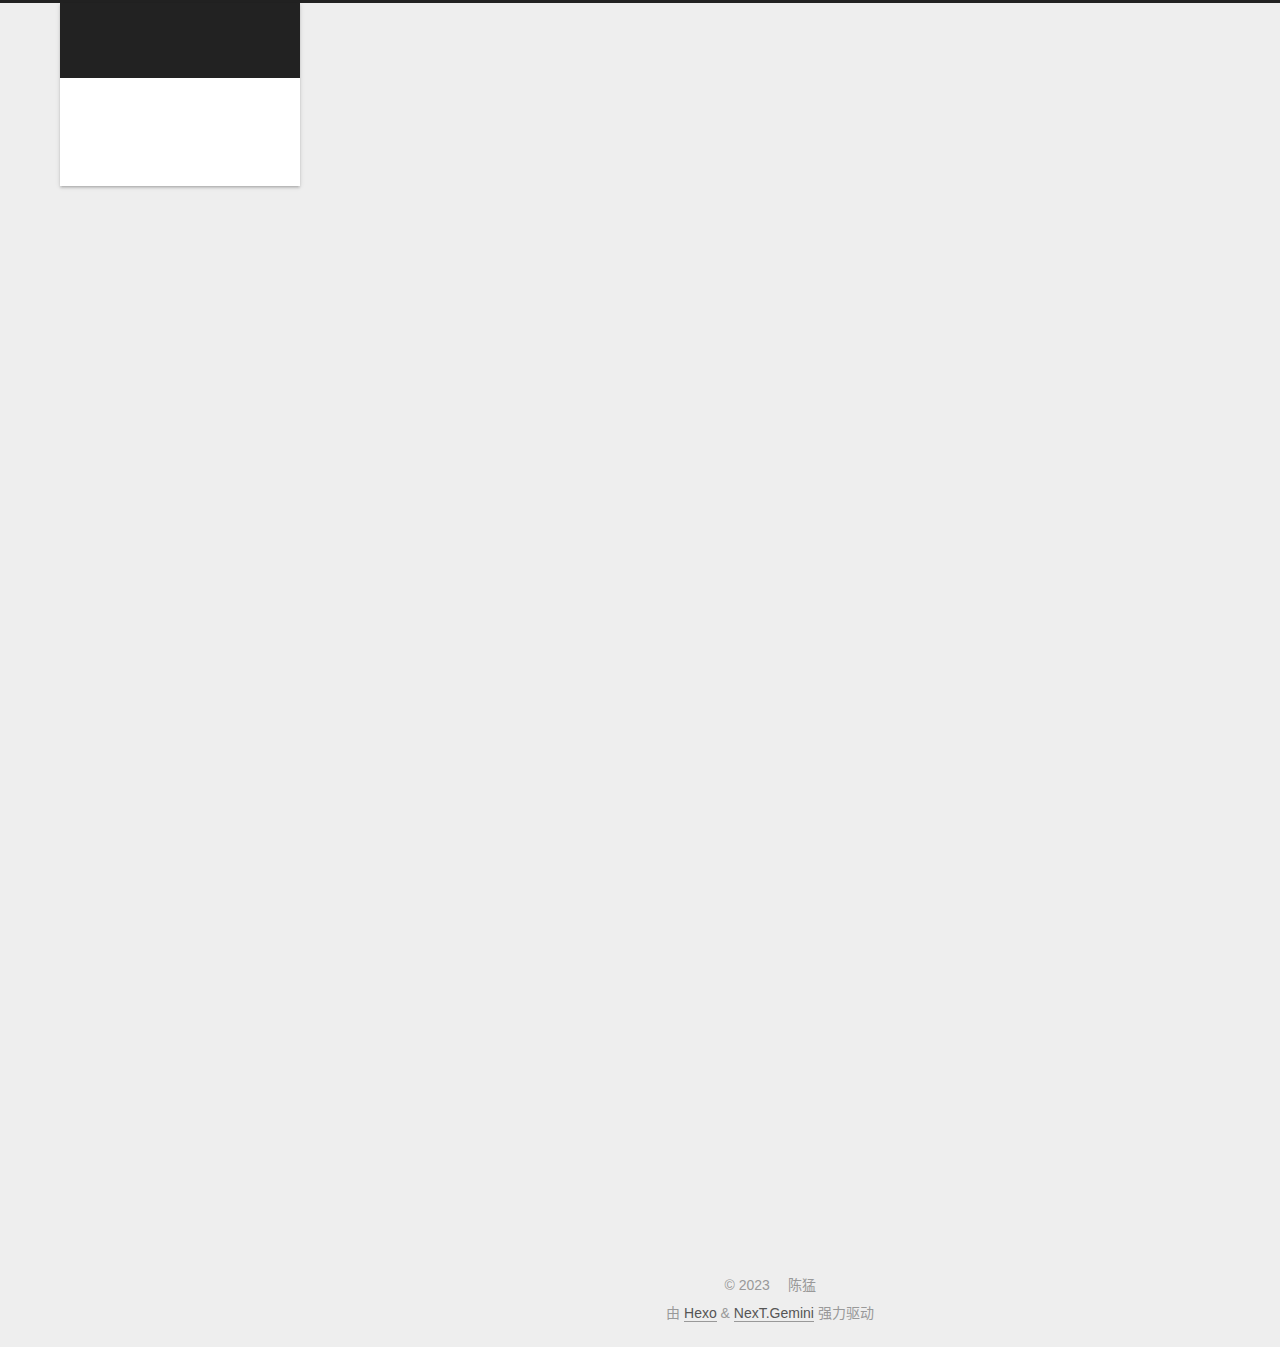
==== index.html @ 2215adc0 "Site updated: 2023-03-07 13:51:41" ====
<!DOCTYPE html>
<html lang="zh-CN">
<head>
  <meta charset="UTF-8">
<meta name="viewport" content="width=device-width, initial-scale=1, maximum-scale=2">
<meta name="theme-color" content="#222">
<meta name="generator" content="Hexo 6.3.0">
  <link rel="apple-touch-icon" sizes="180x180" href="/images/apple-touch-icon-next.png">
  <link rel="icon" type="image/png" sizes="32x32" href="/images/favicon-32x32-next.png">
  <link rel="icon" type="image/png" sizes="16x16" href="/images/favicon-16x16-next.png">
  <link rel="mask-icon" href="/images/logo.svg" color="#222">

<link rel="stylesheet" href="/css/main.css">


<link rel="stylesheet" href="/lib/font-awesome/css/all.min.css">

<script id="hexo-configurations">
    var NexT = window.NexT || {};
    var CONFIG = {"hostname":"example.com","root":"/","scheme":"Gemini","version":"7.8.0","exturl":false,"sidebar":{"position":"left","display":"post","padding":18,"offset":12,"onmobile":false},"copycode":{"enable":false,"show_result":false,"style":null},"back2top":{"enable":true,"sidebar":false,"scrollpercent":false},"bookmark":{"enable":false,"color":"#222","save":"auto"},"fancybox":false,"mediumzoom":false,"lazyload":false,"pangu":false,"comments":{"style":"tabs","active":null,"storage":true,"lazyload":false,"nav":null},"algolia":{"hits":{"per_page":10},"labels":{"input_placeholder":"Search for Posts","hits_empty":"We didn't find any results for the search: ${query}","hits_stats":"${hits} results found in ${time} ms"}},"localsearch":{"enable":false,"trigger":"auto","top_n_per_article":1,"unescape":false,"preload":false},"motion":{"enable":true,"async":false,"transition":{"post_block":"fadeIn","post_header":"slideDownIn","post_body":"slideDownIn","coll_header":"slideLeftIn","sidebar":"slideUpIn"}}};
  </script>

  <meta name="description" content="选择有时候比努力更重要">
<meta property="og:type" content="website">
<meta property="og:title" content="个人小屋">
<meta property="og:url" content="http://example.com/index.html">
<meta property="og:site_name" content="个人小屋">
<meta property="og:description" content="选择有时候比努力更重要">
<meta property="og:locale" content="zh_CN">
<meta property="article:author" content="陈猛">
<meta name="twitter:card" content="summary">

<link rel="canonical" href="http://example.com/">


<script id="page-configurations">
  // https://hexo.io/docs/variables.html
  CONFIG.page = {
    sidebar: "",
    isHome : true,
    isPost : false,
    lang   : 'zh-CN'
  };
</script>

  <title>个人小屋</title>
  






  <noscript>
  <style>
  .use-motion .brand,
  .use-motion .menu-item,
  .sidebar-inner,
  .use-motion .post-block,
  .use-motion .pagination,
  .use-motion .comments,
  .use-motion .post-header,
  .use-motion .post-body,
  .use-motion .collection-header { opacity: initial; }

  .use-motion .site-title,
  .use-motion .site-subtitle {
    opacity: initial;
    top: initial;
  }

  .use-motion .logo-line-before i { left: initial; }
  .use-motion .logo-line-after i { right: initial; }
  </style>
</noscript>

</head>

<body itemscope itemtype="http://schema.org/WebPage">
  <div class="container use-motion">
    <div class="headband"></div>

    <header class="header" itemscope itemtype="http://schema.org/WPHeader">
      <div class="header-inner"><div class="site-brand-container">
  <div class="site-nav-toggle">
    <div class="toggle" aria-label="切换导航栏">
      <span class="toggle-line toggle-line-first"></span>
      <span class="toggle-line toggle-line-middle"></span>
      <span class="toggle-line toggle-line-last"></span>
    </div>
  </div>

  <div class="site-meta">

    <a href="/" class="brand" rel="start">
      <span class="logo-line-before"><i></i></span>
      <h1 class="site-title">个人小屋</h1>
      <span class="logo-line-after"><i></i></span>
    </a>
  </div>

  <div class="site-nav-right">
    <div class="toggle popup-trigger">
    </div>
  </div>
</div>




<nav class="site-nav">
  <ul id="menu" class="main-menu menu">
        <li class="menu-item menu-item-home">

    <a href="/" rel="section"><i class="fa fa-home fa-fw"></i>首页</a>

  </li>
        <li class="menu-item menu-item-archives">

    <a href="/archives/" rel="section"><i class="fa fa-archive fa-fw"></i>归档</a>

  </li>
  </ul>
</nav>




</div>
    </header>

    
  <div class="back-to-top">
    <i class="fa fa-arrow-up"></i>
    <span>0%</span>
  </div>


    <main class="main">
      <div class="main-inner">
        <div class="content-wrap">
          

          <div class="content index posts-expand">
            
      
  
  
  <article itemscope itemtype="http://schema.org/Article" class="post-block" lang="zh-CN">
    <link itemprop="mainEntityOfPage" href="http://example.com/2023/03/07/hello-world/">

    <span hidden itemprop="author" itemscope itemtype="http://schema.org/Person">
      <meta itemprop="image" content="/images/avatar.gif">
      <meta itemprop="name" content="陈猛">
      <meta itemprop="description" content="选择有时候比努力更重要">
    </span>

    <span hidden itemprop="publisher" itemscope itemtype="http://schema.org/Organization">
      <meta itemprop="name" content="个人小屋">
    </span>
      <header class="post-header">
        <h2 class="post-title" itemprop="name headline">
          
            <a href="/2023/03/07/hello-world/" class="post-title-link" itemprop="url">Hello World</a>
        </h2>

        <div class="post-meta">
            <span class="post-meta-item">
              <span class="post-meta-item-icon">
                <i class="far fa-calendar"></i>
              </span>
              <span class="post-meta-item-text">发表于</span>

              <time title="创建时间：2023-03-07 13:36:35" itemprop="dateCreated datePublished" datetime="2023-03-07T13:36:35+08:00">2023-03-07</time>
            </span>
              <span class="post-meta-item">
                <span class="post-meta-item-icon">
                  <i class="far fa-calendar-check"></i>
                </span>
                <span class="post-meta-item-text">更新于</span>
                <time title="修改时间：2023-03-06 12:30:38" itemprop="dateModified" datetime="2023-03-06T12:30:38+08:00">2023-03-06</time>
              </span>

          

        </div>
      </header>

    
    
    
    <div class="post-body" itemprop="articleBody">

      
          <p>Welcome to <a target="_blank" rel="noopener" href="https://hexo.io/">Hexo</a>! This is your very first post. Check <a target="_blank" rel="noopener" href="https://hexo.io/docs/">documentation</a> for more info. If you get any problems when using Hexo, you can find the answer in <a target="_blank" rel="noopener" href="https://hexo.io/docs/troubleshooting.html">troubleshooting</a> or you can ask me on <a target="_blank" rel="noopener" href="https://github.com/hexojs/hexo/issues">GitHub</a>.</p>
<h2 id="Quick-Start"><a href="#Quick-Start" class="headerlink" title="Quick Start"></a>Quick Start</h2><h3 id="Create-a-new-post"><a href="#Create-a-new-post" class="headerlink" title="Create a new post"></a>Create a new post</h3><figure class="highlight bash"><table><tr><td class="gutter"><pre><span class="line">1</span><br></pre></td><td class="code"><pre><span class="line">$ hexo new <span class="string">&quot;My New Post&quot;</span></span><br></pre></td></tr></table></figure>

<p>More info: <a target="_blank" rel="noopener" href="https://hexo.io/docs/writing.html">Writing</a></p>
<h3 id="Run-server"><a href="#Run-server" class="headerlink" title="Run server"></a>Run server</h3><figure class="highlight bash"><table><tr><td class="gutter"><pre><span class="line">1</span><br></pre></td><td class="code"><pre><span class="line">$ hexo server</span><br></pre></td></tr></table></figure>

<p>More info: <a target="_blank" rel="noopener" href="https://hexo.io/docs/server.html">Server</a></p>
<h3 id="Generate-static-files"><a href="#Generate-static-files" class="headerlink" title="Generate static files"></a>Generate static files</h3><figure class="highlight bash"><table><tr><td class="gutter"><pre><span class="line">1</span><br></pre></td><td class="code"><pre><span class="line">$ hexo generate</span><br></pre></td></tr></table></figure>

<p>More info: <a target="_blank" rel="noopener" href="https://hexo.io/docs/generating.html">Generating</a></p>
<h3 id="Deploy-to-remote-sites"><a href="#Deploy-to-remote-sites" class="headerlink" title="Deploy to remote sites"></a>Deploy to remote sites</h3><figure class="highlight bash"><table><tr><td class="gutter"><pre><span class="line">1</span><br></pre></td><td class="code"><pre><span class="line">$ hexo deploy</span><br></pre></td></tr></table></figure>

<p>More info: <a target="_blank" rel="noopener" href="https://hexo.io/docs/one-command-deployment.html">Deployment</a></p>

      
    </div>

    
    
    
      <footer class="post-footer">
        <div class="post-eof"></div>
      </footer>
  </article>
  
  
  


  



          </div>
          

<script>
  window.addEventListener('tabs:register', () => {
    let { activeClass } = CONFIG.comments;
    if (CONFIG.comments.storage) {
      activeClass = localStorage.getItem('comments_active') || activeClass;
    }
    if (activeClass) {
      let activeTab = document.querySelector(`a[href="#comment-${activeClass}"]`);
      if (activeTab) {
        activeTab.click();
      }
    }
  });
  if (CONFIG.comments.storage) {
    window.addEventListener('tabs:click', event => {
      if (!event.target.matches('.tabs-comment .tab-content .tab-pane')) return;
      let commentClass = event.target.classList[1];
      localStorage.setItem('comments_active', commentClass);
    });
  }
</script>

        </div>
          
  
  <div class="toggle sidebar-toggle">
    <span class="toggle-line toggle-line-first"></span>
    <span class="toggle-line toggle-line-middle"></span>
    <span class="toggle-line toggle-line-last"></span>
  </div>

  <aside class="sidebar">
    <div class="sidebar-inner">

      <ul class="sidebar-nav motion-element">
        <li class="sidebar-nav-toc">
          文章目录
        </li>
        <li class="sidebar-nav-overview">
          站点概览
        </li>
      </ul>

      <!--noindex-->
      <div class="post-toc-wrap sidebar-panel">
      </div>
      <!--/noindex-->

      <div class="site-overview-wrap sidebar-panel">
        <div class="site-author motion-element" itemprop="author" itemscope itemtype="http://schema.org/Person">
  <p class="site-author-name" itemprop="name">陈猛</p>
  <div class="site-description" itemprop="description">选择有时候比努力更重要</div>
</div>
<div class="site-state-wrap motion-element">
  <nav class="site-state">
      <div class="site-state-item site-state-posts">
          <a href="/archives/">
        
          <span class="site-state-item-count">1</span>
          <span class="site-state-item-name">日志</span>
        </a>
      </div>
  </nav>
</div>



      </div>

    </div>
  </aside>
  <div id="sidebar-dimmer"></div>


      </div>
    </main>

    <footer class="footer">
      <div class="footer-inner">
        

        

<div class="copyright">
  
  &copy; 
  <span itemprop="copyrightYear">2023</span>
  <span class="with-love">
    <i class="fa fa-heart"></i>
  </span>
  <span class="author" itemprop="copyrightHolder">陈猛</span>
</div>
  <div class="powered-by">由 <a href="https://hexo.io/" class="theme-link" rel="noopener" target="_blank">Hexo</a> & <a href="https://theme-next.org/" class="theme-link" rel="noopener" target="_blank">NexT.Gemini</a> 强力驱动
  </div>

        








      </div>
    </footer>
  </div>

  
  <script src="/lib/anime.min.js"></script>
  <script src="/lib/velocity/velocity.min.js"></script>
  <script src="/lib/velocity/velocity.ui.min.js"></script>

<script src="/js/utils.js"></script>

<script src="/js/motion.js"></script>


<script src="/js/schemes/pisces.js"></script>


<script src="/js/next-boot.js"></script>




  















  

  

</body>
</html>
---- css/main.css ----
:root {
  --body-bg-color: #eee;
  --content-bg-color: #fff;
  --card-bg-color: #f5f5f5;
  --text-color: #555;
  --blockquote-color: #666;
  --link-color: #555;
  --link-hover-color: #222;
  --brand-color: #fff;
  --brand-hover-color: #fff;
  --table-row-odd-bg-color: #f9f9f9;
  --table-row-hover-bg-color: #f5f5f5;
  --menu-item-bg-color: #f5f5f5;
  --btn-default-bg: #fff;
  --btn-default-color: #555;
  --btn-default-border-color: #555;
  --btn-default-hover-bg: #222;
  --btn-default-hover-color: #fff;
  --btn-default-hover-border-color: #222;
}
html {
  line-height: 1.15; /* 1 */
  -webkit-text-size-adjust: 100%; /* 2 */
}
body {
  margin: 0;
}
main {
  display: block;
}
h1 {
  font-size: 2em;
  margin: 0.67em 0;
}
hr {
  box-sizing: content-box; /* 1 */
  height: 0; /* 1 */
  overflow: visible; /* 2 */
}
pre {
  font-family: monospace, monospace; /* 1 */
  font-size: 1em; /* 2 */
}
a {
  background: transparent;
}
abbr[title] {
  border-bottom: none; /* 1 */
  text-decoration: underline; /* 2 */
  text-decoration: underline dotted; /* 2 */
}
b,
strong {
  font-weight: bolder;
}
code,
kbd,
samp {
  font-family: monospace, monospace; /* 1 */
  font-size: 1em; /* 2 */
}
small {
  font-size: 80%;
}
sub,
sup {
  font-size: 75%;
  line-height: 0;
  position: relative;
  vertical-align: baseline;
}
sub {
  bottom: -0.25em;
}
sup {
  top: -0.5em;
}
img {
  border-style: none;
}
button,
input,
optgroup,
select,
textarea {
  font-family: inherit; /* 1 */
  font-size: 100%; /* 1 */
  line-height: 1.15; /* 1 */
  margin: 0; /* 2 */
}
button,
input {
/* 1 */
  overflow: visible;
}
button,
select {
/* 1 */
  text-transform: none;
}
button,
[type='button'],
[type='reset'],
[type='submit'] {
  -webkit-appearance: button;
}
button::-moz-focus-inner,
[type='button']::-moz-focus-inner,
[type='reset']::-moz-focus-inner,
[type='submit']::-moz-focus-inner {
  border-style: none;
  padding: 0;
}
button:-moz-focusring,
[type='button']:-moz-focusring,
[type='reset']:-moz-focusring,
[type='submit']:-moz-focusring {
  outline: 1px dotted ButtonText;
}
fieldset {
  padding: 0.35em 0.75em 0.625em;
}
legend {
  box-sizing: border-box; /* 1 */
  color: inherit; /* 2 */
  display: table; /* 1 */
  max-width: 100%; /* 1 */
  padding: 0; /* 3 */
  white-space: normal; /* 1 */
}
progress {
  vertical-align: baseline;
}
textarea {
  overflow: auto;
}
[type='checkbox'],
[type='radio'] {
  box-sizing: border-box; /* 1 */
  padding: 0; /* 2 */
}
[type='number']::-webkit-inner-spin-button,
[type='number']::-webkit-outer-spin-button {
  height: auto;
}
[type='search'] {
  outline-offset: -2px; /* 2 */
  -webkit-appearance: textfield; /* 1 */
}
[type='search']::-webkit-search-decoration {
  -webkit-appearance: none;
}
::-webkit-file-upload-button {
  font: inherit; /* 2 */
  -webkit-appearance: button; /* 1 */
}
details {
  display: block;
}
summary {
  display: list-item;
}
template {
  display: none;
}
[hidden] {
  display: none;
}
::selection {
  background: #262a30;
  color: #eee;
}
html,
body {
  height: 100%;
}
body {
  background: var(--body-bg-color);
  color: var(--text-color);
  font-family: 'Lato', "PingFang SC", "Microsoft YaHei", sans-serif;
  font-size: 1em;
  line-height: 2;
}
@media (max-width: 991px) {
  body {
    padding-left: 0 !important;
    padding-right: 0 !important;
  }
}
h1,
h2,
h3,
h4,
h5,
h6 {
  font-family: 'Lato', "PingFang SC", "Microsoft YaHei", sans-serif;
  font-weight: bold;
  line-height: 1.5;
  margin: 20px 0 15px;
}
h1 {
  font-size: 1.5em;
}
h2 {
  font-size: 1.375em;
}
h3 {
  font-size: 1.25em;
}
h4 {
  font-size: 1.125em;
}
h5 {
  font-size: 1em;
}
h6 {
  font-size: 0.875em;
}
p {
  margin: 0 0 20px 0;
}
a,
span.exturl {
  border-bottom: 1px solid #999;
  color: var(--link-color);
  outline: 0;
  text-decoration: none;
  overflow-wrap: break-word;
  word-wrap: break-word;
  cursor: pointer;
}
a:hover,
span.exturl:hover {
  border-bottom-color: var(--link-hover-color);
  color: var(--link-hover-color);
}
iframe,
img,
video {
  display: block;
  margin-left: auto;
  margin-right: auto;
  max-width: 100%;
}
hr {
  background-image: repeating-linear-gradient(-45deg, #ddd, #ddd 4px, transparent 4px, transparent 8px);
  border: 0;
  height: 3px;
  margin: 40px 0;
}
blockquote {
  border-left: 4px solid #ddd;
  color: var(--blockquote-color);
  margin: 0;
  padding: 0 15px;
}
blockquote cite::before {
  content: '-';
  padding: 0 5px;
}
dt {
  font-weight: bold;
}
dd {
  margin: 0;
  padding: 0;
}
kbd {
  background-color: #f5f5f5;
  background-image: linear-gradient(#eee, #fff, #eee);
  border: 1px solid #ccc;
  border-radius: 0.2em;
  box-shadow: 0.1em 0.1em 0.2em rgba(0,0,0,0.1);
  color: #555;
  font-family: inherit;
  padding: 0.1em 0.3em;
  white-space: nowrap;
}
.table-container {
  overflow: auto;
}
table {
  border-collapse: collapse;
  border-spacing: 0;
  font-size: 0.875em;
  margin: 0 0 20px 0;
  width: 100%;
}
tbody tr:nth-of-type(odd) {
  background: var(--table-row-odd-bg-color);
}
tbody tr:hover {
  background: var(--table-row-hover-bg-color);
}
caption,
th,
td {
  font-weight: normal;
  padding: 8px;
  vertical-align: middle;
}
th,
td {
  border: 1px solid #ddd;
  border-bottom: 3px solid #ddd;
}
th {
  font-weight: 700;
  padding-bottom: 10px;
}
td {
  border-bottom-width: 1px;
}
.btn {
  background: var(--btn-default-bg);
  border: 2px solid var(--btn-default-border-color);
  border-radius: 2px;
  color: var(--btn-default-color);
  display: inline-block;
  font-size: 0.875em;
  line-height: 2;
  padding: 0 20px;
  text-decoration: none;
  transition-property: background-color;
  transition-delay: 0s;
  transition-duration: 0.2s;
  transition-timing-function: ease-in-out;
}
.btn:hover {
  background: var(--btn-default-hover-bg);
  border-color: var(--btn-default-hover-border-color);
  color: var(--btn-default-hover-color);
}
.btn + .btn {
  margin: 0 0 8px 8px;
}
.btn .fa-fw {
  text-align: left;
  width: 1.285714285714286em;
}
.toggle {
  line-height: 0;
}
.toggle .toggle-line {
  background: #fff;
  display: inline-block;
  height: 2px;
  left: 0;
  position: relative;
  top: 0;
  transition: all 0.4s;
  vertical-align: top;
  width: 100%;
}
.toggle .toggle-line:not(:first-child) {
  margin-top: 3px;
}
.toggle.toggle-arrow .toggle-line-first {
  left: 50%;
  top: 2px;
  transform: rotate(45deg);
  width: 50%;
}
.toggle.toggle-arrow .toggle-line-middle {
  left: 2px;
  width: 90%;
}
.toggle.toggle-arrow .toggle-line-last {
  left: 50%;
  top: -2px;
  transform: rotate(-45deg);
  width: 50%;
}
.toggle.toggle-close .toggle-line-first {
  transform: rotate(-45deg);
  top: 5px;
}
.toggle.toggle-close .toggle-line-middle {
  opacity: 0;
}
.toggle.toggle-close .toggle-line-last {
  transform: rotate(45deg);
  top: -5px;
}
.highlight,
pre {
  background: #f7f7f7;
  color: #4d4d4c;
  line-height: 1.6;
  margin: 0 auto 20px;
}
pre,
code {
  font-family: consolas, Menlo, monospace, "PingFang SC", "Microsoft YaHei";
}
code {
  background: #eee;
  border-radius: 3px;
  color: #555;
  padding: 2px 4px;
  overflow-wrap: break-word;
  word-wrap: break-word;
}
.highlight *::selection {
  background: #d6d6d6;
}
.highlight pre {
  border: 0;
  margin: 0;
  padding: 10px 0;
}
.highlight table {
  border: 0;
  margin: 0;
  width: auto;
}
.highlight td {
  border: 0;
  padding: 0;
}
.highlight figcaption {
  background: #eff2f3;
  color: #4d4d4c;
  display: flex;
  font-size: 0.875em;
  justify-content: space-between;
  line-height: 1.2;
  padding: 0.5em;
}
.highlight figcaption a {
  color: #4d4d4c;
}
.highlight figcaption a:hover {
  border-bottom-color: #4d4d4c;
}
.highlight .gutter {
  -moz-user-select: none;
  -ms-user-select: none;
  -webkit-user-select: none;
  user-select: none;
}
.highlight .gutter pre {
  background: #eff2f3;
  color: #869194;
  padding-left: 10px;
  padding-right: 10px;
  text-align: right;
}
.highlight .code pre {
  background: #f7f7f7;
  padding-left: 10px;
  width: 100%;
}
.gist table {
  width: auto;
}
.gist table td {
  border: 0;
}
pre {
  overflow: auto;
  padding: 10px;
}
pre code {
  background: none;
  color: #4d4d4c;
  font-size: 0.875em;
  padding: 0;
  text-shadow: none;
}
pre .deletion {
  background: #fdd;
}
pre .addition {
  background: #dfd;
}
pre .meta {
  color: #eab700;
  -moz-user-select: none;
  -ms-user-select: none;
  -webkit-user-select: none;
  user-select: none;
}
pre .comment {
  color: #8e908c;
}
pre .variable,
pre .attribute,
pre .tag,
pre .name,
pre .regexp,
pre .ruby .constant,
pre .xml .tag .title,
pre .xml .pi,
pre .xml .doctype,
pre .html .doctype,
pre .css .id,
pre .css .class,
pre .css .pseudo {
  color: #c82829;
}
pre .number,
pre .preprocessor,
pre .built_in,
pre .builtin-name,
pre .literal,
pre .params,
pre .constant,
pre .command {
  color: #f5871f;
}
pre .ruby .class .title,
pre .css .rules .attribute,
pre .string,
pre .symbol,
pre .value,
pre .inheritance,
pre .header,
pre .ruby .symbol,
pre .xml .cdata,
pre .special,
pre .formula {
  color: #718c00;
}
pre .title,
pre .css .hexcolor {
  color: #3e999f;
}
pre .function,
pre .python .decorator,
pre .python .title,
pre .ruby .function .title,
pre .ruby .title .keyword,
pre .perl .sub,
pre .javascript .title,
pre .coffeescript .title {
  color: #4271ae;
}
pre .keyword,
pre .javascript .function {
  color: #8959a8;
}
.blockquote-center {
  border-left: none;
  margin: 40px 0;
  padding: 0;
  position: relative;
  text-align: center;
}
.blockquote-center .fa {
  display: block;
  opacity: 0.6;
  position: absolute;
  width: 100%;
}
.blockquote-center .fa-quote-left {
  border-top: 1px solid #ccc;
  text-align: left;
  top: -20px;
}
.blockquote-center .fa-quote-right {
  border-bottom: 1px solid #ccc;
  text-align: right;
  bottom: -20px;
}
.blockquote-center p,
.blockquote-center div {
  text-align: center;
}
.post-body .group-picture img {
  margin: 0 auto;
  padding: 0 3px;
}
.group-picture-row {
  margin-bottom: 6px;
  overflow: hidden;
}
.group-picture-column {
  float: left;
  margin-bottom: 10px;
}
.post-body .label {
  color: #555;
  display: inline;
  padding: 0 2px;
}
.post-body .label.default {
  background: #f0f0f0;
}
.post-body .label.primary {
  background: #efe6f7;
}
.post-body .label.info {
  background: #e5f2f8;
}
.post-body .label.success {
  background: #e7f4e9;
}
.post-body .label.warning {
  background: #fcf6e1;
}
.post-body .label.danger {
  background: #fae8eb;
}
.post-body .tabs {
  margin-bottom: 20px;
}
.post-body .tabs,
.tabs-comment {
  display: block;
  padding-top: 10px;
  position: relative;
}
.post-body .tabs ul.nav-tabs,
.tabs-comment ul.nav-tabs {
  display: flex;
  flex-wrap: wrap;
  margin: 0;
  margin-bottom: -1px;
  padding: 0;
}
@media (max-width: 413px) {
  .post-body .tabs ul.nav-tabs,
  .tabs-comment ul.nav-tabs {
    display: block;
    margin-bottom: 5px;
  }
}
.post-body .tabs ul.nav-tabs li.tab,
.tabs-comment ul.nav-tabs li.tab {
  border-bottom: 1px solid #ddd;
  border-left: 1px solid transparent;
  border-right: 1px solid transparent;
  border-top: 3px solid transparent;
  flex-grow: 1;
  list-style-type: none;
  border-radius: 0 0 0 0;
}
@media (max-width: 413px) {
  .post-body .tabs ul.nav-tabs li.tab,
  .tabs-comment ul.nav-tabs li.tab {
    border-bottom: 1px solid transparent;
    border-left: 3px solid transparent;
    border-right: 1px solid transparent;
    border-top: 1px solid transparent;
  }
}
@media (max-width: 413px) {
  .post-body .tabs ul.nav-tabs li.tab,
  .tabs-comment ul.nav-tabs li.tab {
    border-radius: 0;
  }
}
.post-body .tabs ul.nav-tabs li.tab a,
.tabs-comment ul.nav-tabs li.tab a {
  border-bottom: initial;
  display: block;
  line-height: 1.8;
  outline: 0;
  padding: 0.25em 0.75em;
  text-align: center;
  transition-delay: 0s;
  transition-duration: 0.2s;
  transition-timing-function: ease-out;
}
.post-body .tabs ul.nav-tabs li.tab a i,
.tabs-comment ul.nav-tabs li.tab a i {
  width: 1.285714285714286em;
}
.post-body .tabs ul.nav-tabs li.tab.active,
.tabs-comment ul.nav-tabs li.tab.active {
  border-bottom: 1px solid transparent;
  border-left: 1px solid #ddd;
  border-right: 1px solid #ddd;
  border-top: 3px solid #fc6423;
}
@media (max-width: 413px) {
  .post-body .tabs ul.nav-tabs li.tab.active,
  .tabs-comment ul.nav-tabs li.tab.active {
    border-bottom: 1px solid #ddd;
    border-left: 3px solid #fc6423;
    border-right: 1px solid #ddd;
    border-top: 1px solid #ddd;
  }
}
.post-body .tabs ul.nav-tabs li.tab.active a,
.tabs-comment ul.nav-tabs li.tab.active a {
  color: var(--link-color);
  cursor: default;
}
.post-body .tabs .tab-content .tab-pane,
.tabs-comment .tab-content .tab-pane {
  border: 1px solid #ddd;
  border-top: 0;
  padding: 20px 20px 0 20px;
  border-radius: 0;
}
.post-body .tabs .tab-content .tab-pane:not(.active),
.tabs-comment .tab-content .tab-pane:not(.active) {
  display: none;
}
.post-body .tabs .tab-content .tab-pane.active,
.tabs-comment .tab-content .tab-pane.active {
  display: block;
}
.post-body .tabs .tab-content .tab-pane.active:nth-of-type(1),
.tabs-comment .tab-content .tab-pane.active:nth-of-type(1) {
  border-radius: 0 0 0 0;
}
@media (max-width: 413px) {
  .post-body .tabs .tab-content .tab-pane.active:nth-of-type(1),
  .tabs-comment .tab-content .tab-pane.active:nth-of-type(1) {
    border-radius: 0;
  }
}
.post-body .note {
  border-radius: 3px;
  margin-bottom: 20px;
  padding: 1em;
  position: relative;
  border: 1px solid #eee;
  border-left-width: 5px;
}
.post-body .note h2,
.post-body .note h3,
.post-body .note h4,
.post-body .note h5,
.post-body .note h6 {
  margin-top: 0;
  border-bottom: initial;
  margin-bottom: 0;
  padding-top: 0;
}
.post-body .note p:first-child,
.post-body .note ul:first-child,
.post-body .note ol:first-child,
.post-body .note table:first-child,
.post-body .note pre:first-child,
.post-body .note blockquote:first-child,
.post-body .note img:first-child {
  margin-top: 0;
}
.post-body .note p:last-child,
.post-body .note ul:last-child,
.post-body .note ol:last-child,
.post-body .note table:last-child,
.post-body .note pre:last-child,
.post-body .note blockquote:last-child,
.post-body .note img:last-child {
  margin-bottom: 0;
}
.post-body .note.default {
  border-left-color: #777;
}
.post-body .note.default h2,
.post-body .note.default h3,
.post-body .note.default h4,
.post-body .note.default h5,
.post-body .note.default h6 {
  color: #777;
}
.post-body .note.primary {
  border-left-color: #6f42c1;
}
.post-body .note.primary h2,
.post-body .note.primary h3,
.post-body .note.primary h4,
.post-body .note.primary h5,
.post-body .note.primary h6 {
  color: #6f42c1;
}
.post-body .note.info {
  border-left-color: #428bca;
}
.post-body .note.info h2,
.post-body .note.info h3,
.post-body .note.info h4,
.post-body .note.info h5,
.post-body .note.info h6 {
  color: #428bca;
}
.post-body .note.success {
  border-left-color: #5cb85c;
}
.post-body .note.success h2,
.post-body .note.success h3,
.post-body .note.success h4,
.post-body .note.success h5,
.post-body .note.success h6 {
  color: #5cb85c;
}
.post-body .note.warning {
  border-left-color: #f0ad4e;
}
.post-body .note.warning h2,
.post-body .note.warning h3,
.post-body .note.warning h4,
.post-body .note.warning h5,
.post-body .note.warning h6 {
  color: #f0ad4e;
}
.post-body .note.danger {
  border-left-color: #d9534f;
}
.post-body .note.danger h2,
.post-body .note.danger h3,
.post-body .note.danger h4,
.post-body .note.danger h5,
.post-body .note.danger h6 {
  color: #d9534f;
}
.pagination .prev,
.pagination .next,
.pagination .page-number,
.pagination .space {
  display: inline-block;
  margin: 0 10px;
  padding: 0 11px;
  position: relative;
  top: -1px;
}
@media (max-width: 767px) {
  .pagination .prev,
  .pagination .next,
  .pagination .page-number,
  .pagination .space {
    margin: 0 5px;
  }
}
.pagination {
  border-top: 1px solid #eee;
  margin: 120px 0 0;
  text-align: center;
}
.pagination .prev,
.pagination .next,
.pagination .page-number {
  border-bottom: 0;
  border-top: 1px solid #eee;
  transition-property: border-color;
  transition-delay: 0s;
  transition-duration: 0.2s;
  transition-timing-function: ease-in-out;
}
.pagination .prev:hover,
.pagination .next:hover,
.pagination .page-number:hover {
  border-top-color: #222;
}
.pagination .space {
  margin: 0;
  padding: 0;
}
.pagination .prev {
  margin-left: 0;
}
.pagination .next {
  margin-right: 0;
}
.pagination .page-number.current {
  background: #ccc;
  border-top-color: #ccc;
  color: #fff;
}
@media (max-width: 767px) {
  .pagination {
    border-top: none;
  }
  .pagination .prev,
  .pagination .next,
  .pagination .page-number {
    border-bottom: 1px solid #eee;
    border-top: 0;
    margin-bottom: 10px;
    padding: 0 10px;
  }
  .pagination .prev:hover,
  .pagination .next:hover,
  .pagination .page-number:hover {
    border-bottom-color: #222;
  }
}
.comments {
  margin-top: 60px;
  overflow: hidden;
}
.comment-button-group {
  display: flex;
  flex-wrap: wrap-reverse;
  justify-content: center;
  margin: 1em 0;
}
.comment-button-group .comment-button {
  margin: 0.1em 0.2em;
}
.comment-button-group .comment-button.active {
  background: var(--btn-default-hover-bg);
  border-color: var(--btn-default-hover-border-color);
  color: var(--btn-default-hover-color);
}
.comment-position {
  display: none;
}
.comment-position.active {
  display: block;
}
.tabs-comment {
  background: var(--content-bg-color);
  margin-top: 4em;
  padding-top: 0;
}
.tabs-comment .comments {
  border: 0;
  box-shadow: none;
  margin-top: 0;
  padding-top: 0;
}
.container {
  min-height: 100%;
  position: relative;
}
.main-inner {
  margin: 0 auto;
  width: calc(100% - 20px);
}
@media (min-width: 1200px) {
  .main-inner {
    width: 1160px;
  }
}
@media (min-width: 1600px) {
  .main-inner {
    width: 73%;
  }
}
@media (max-width: 767px) {
  .content-wrap {
    padding: 0 20px;
  }
}
.header {
  background: transparent;
}
.header-inner {
  margin: 0 auto;
  width: calc(100% - 20px);
}
@media (min-width: 1200px) {
  .header-inner {
    width: 1160px;
  }
}
@media (min-width: 1600px) {
  .header-inner {
    width: 73%;
  }
}
.site-brand-container {
  display: flex;
  flex-shrink: 0;
  padding: 0 10px;
}
.headband {
  background: #222;
  height: 3px;
}
.site-meta {
  flex-grow: 1;
  text-align: center;
}
@media (max-width: 767px) {
  .site-meta {
    text-align: center;
  }
}
.brand {
  border-bottom: none;
  color: var(--brand-color);
  display: inline-block;
  line-height: 1.375em;
  padding: 0 40px;
  position: relative;
}
.brand:hover {
  color: var(--brand-hover-color);
}
.site-title {
  font-family: 'Lato', "PingFang SC", "Microsoft YaHei", sans-serif;
  font-size: 1.375em;
  font-weight: normal;
  margin: 0;
}
.site-subtitle {
  color: #ddd;
  font-size: 0.8125em;
  margin: 10px 0;
}
.use-motion .brand {
  opacity: 0;
}
.use-motion .site-title,
.use-motion .site-subtitle,
.use-motion .custom-logo-image {
  opacity: 0;
  position: relative;
  top: -10px;
}
.site-nav-toggle,
.site-nav-right {
  display: none;
}
@media (max-width: 767px) {
  .site-nav-toggle,
  .site-nav-right {
    display: flex;
    flex-direction: column;
    justify-content: center;
  }
}
.site-nav-toggle .toggle,
.site-nav-right .toggle {
  color: var(--text-color);
  padding: 10px;
  width: 22px;
}
.site-nav-toggle .toggle .toggle-line,
.site-nav-right .toggle .toggle-line {
  background: var(--text-color);
  border-radius: 1px;
}
.site-nav {
  display: block;
}
@media (max-width: 767px) {
  .site-nav {
    clear: both;
    display: none;
  }
}
.site-nav.site-nav-on {
  display: block;
}
.menu {
  margin-top: 20px;
  padding-left: 0;
  text-align: center;
}
.menu-item {
  display: inline-block;
  list-style: none;
  margin: 0 10px;
}
@media (max-width: 767px) {
  .menu-item {
    display: block;
    margin-top: 10px;
  }
  .menu-item.menu-item-search {
    display: none;
  }
}
.menu-item a,
.menu-item span.exturl {
  border-bottom: 0;
  display: block;
  font-size: 0.8125em;
  transition-property: border-color;
  transition-delay: 0s;
  transition-duration: 0.2s;
  transition-timing-function: ease-in-out;
}
@media (hover: none) {
  .menu-item a:hover,
  .menu-item span.exturl:hover {
    border-bottom-color: transparent !important;
  }
}
.menu-item .fa,
.menu-item .fab,
.menu-item .far,
.menu-item .fas {
  margin-right: 8px;
}
.menu-item .badge {
  display: inline-block;
  font-weight: bold;
  line-height: 1;
  margin-left: 0.35em;
  margin-top: 0.35em;
  text-align: center;
  white-space: nowrap;
}
@media (max-width: 767px) {
  .menu-item .badge {
    float: right;
    margin-left: 0;
  }
}
.menu-item-active a,
.menu .menu-item a:hover,
.menu .menu-item span.exturl:hover {
  background: var(--menu-item-bg-color);
}
.use-motion .menu-item {
  opacity: 0;
}
.sidebar {
  background: #222;
  bottom: 0;
  box-shadow: inset 0 2px 6px #000;
  position: fixed;
  top: 0;
}
@media (max-width: 991px) {
  .sidebar {
    display: none;
  }
}
.sidebar-inner {
  color: #999;
  padding: 18px 10px;
  text-align: center;
}
.cc-license {
  margin-top: 10px;
  text-align: center;
}
.cc-license .cc-opacity {
  border-bottom: none;
  opacity: 0.7;
}
.cc-license .cc-opacity:hover {
  opacity: 0.9;
}
.cc-license img {
  display: inline-block;
}
.site-author-image {
  border: 1px solid #eee;
  display: block;
  margin: 0 auto;
  max-width: 120px;
  padding: 2px;
}
.site-author-name {
  color: var(--text-color);
  font-weight: 600;
  margin: 0;
  text-align: center;
}
.site-description {
  color: #999;
  font-size: 0.8125em;
  margin-top: 0;
  text-align: center;
}
.links-of-author {
  margin-top: 15px;
}
.links-of-author a,
.links-of-author span.exturl {
  border-bottom-color: #555;
  display: inline-block;
  font-size: 0.8125em;
  margin-bottom: 10px;
  margin-right: 10px;
  vertical-align: middle;
}
.links-of-author a::before,
.links-of-author span.exturl::before {
  background: #f9ddab;
  border-radius: 50%;
  content: ' ';
  display: inline-block;
  height: 4px;
  margin-right: 3px;
  vertical-align: middle;
  width: 4px;
}
.sidebar-button {
  margin-top: 15px;
}
.sidebar-button a {
  border: 1px solid #fc6423;
  border-radius: 4px;
  color: #fc6423;
  display: inline-block;
  padding: 0 15px;
}
.sidebar-button a .fa,
.sidebar-button a .fab,
.sidebar-button a .far,
.sidebar-button a .fas {
  margin-right: 5px;
}
.sidebar-button a:hover {
  background: #fc6423;
  border: 1px solid #fc6423;
  color: #fff;
}
.sidebar-button a:hover .fa,
.sidebar-button a:hover .fab,
.sidebar-button a:hover .far,
.sidebar-button a:hover .fas {
  color: #fff;
}
.links-of-blogroll {
  font-size: 0.8125em;
  margin-top: 10px;
}
.links-of-blogroll-title {
  font-size: 0.875em;
  font-weight: 600;
  margin-top: 0;
}
.links-of-blogroll-list {
  list-style: none;
  margin: 0;
  padding: 0;
}
#sidebar-dimmer {
  display: none;
}
@media (max-width: 767px) {
  #sidebar-dimmer {
    background: #000;
    display: block;
    height: 100%;
    left: 100%;
    opacity: 0;
    position: fixed;
    top: 0;
    width: 100%;
    z-index: 1100;
  }
  .sidebar-active + #sidebar-dimmer {
    opacity: 0.7;
    transform: translateX(-100%);
    transition: opacity 0.5s;
  }
}
.sidebar-nav {
  margin: 0;
  padding-bottom: 20px;
  padding-left: 0;
}
.sidebar-nav li {
  border-bottom: 1px solid transparent;
  color: var(--text-color);
  cursor: pointer;
  display: inline-block;
  font-size: 0.875em;
}
.sidebar-nav li.sidebar-nav-overview {
  margin-left: 10px;
}
.sidebar-nav li:hover {
  color: #fc6423;
}
.sidebar-nav .sidebar-nav-active {
  border-bottom-color: #fc6423;
  color: #fc6423;
}
.sidebar-nav .sidebar-nav-active:hover {
  color: #fc6423;
}
.sidebar-panel {
  display: none;
  overflow-x: hidden;
  overflow-y: auto;
}
.sidebar-panel-active {
  display: block;
}
.sidebar-toggle {
  background: #222;
  bottom: 45px;
  cursor: pointer;
  height: 14px;
  left: 30px;
  padding: 5px;
  position: fixed;
  width: 14px;
  z-index: 1300;
}
@media (max-width: 991px) {
  .sidebar-toggle {
    left: 20px;
    opacity: 0.8;
    display: none;
  }
}
.sidebar-toggle:hover .toggle-line {
  background: #fc6423;
}
.post-toc {
  font-size: 0.875em;
}
.post-toc ol {
  list-style: none;
  margin: 0;
  padding: 0 2px 5px 10px;
  text-align: left;
}
.post-toc ol > ol {
  padding-left: 0;
}
.post-toc ol a {
  transition-property: all;
  transition-delay: 0s;
  transition-duration: 0.2s;
  transition-timing-function: ease-in-out;
}
.post-toc .nav-item {
  line-height: 1.8;
  overflow: hidden;
  text-overflow: ellipsis;
  white-space: nowrap;
}
.post-toc .nav .nav-child {
  display: none;
}
.post-toc .nav .active > .nav-child {
  display: block;
}
.post-toc .nav .active-current > .nav-child {
  display: block;
}
.post-toc .nav .active-current > .nav-child > .nav-item {
  display: block;
}
.post-toc .nav .active > a {
  border-bottom-color: #fc6423;
  color: #fc6423;
}
.post-toc .nav .active-current > a {
  color: #fc6423;
}
.post-toc .nav .active-current > a:hover {
  color: #fc6423;
}
.site-state {
  display: flex;
  justify-content: center;
  line-height: 1.4;
  margin-top: 10px;
  overflow: hidden;
  text-align: center;
  white-space: nowrap;
}
.site-state-item {
  padding: 0 15px;
}
.site-state-item:not(:first-child) {
  border-left: 1px solid #eee;
}
.site-state-item a {
  border-bottom: none;
}
.site-state-item-count {
  display: block;
  font-size: 1em;
  font-weight: 600;
  text-align: center;
}
.site-state-item-name {
  color: #999;
  font-size: 0.8125em;
}
.footer {
  color: #999;
  font-size: 0.875em;
  padding: 20px 0;
}
.footer.footer-fixed {
  bottom: 0;
  left: 0;
  position: absolute;
  right: 0;
}
.footer-inner {
  box-sizing: border-box;
  margin: 0 auto;
  text-align: center;
  width: calc(100% - 20px);
}
@media (min-width: 1200px) {
  .footer-inner {
    width: 1160px;
  }
}
@media (min-width: 1600px) {
  .footer-inner {
    width: 73%;
  }
}
.languages {
  display: inline-block;
  font-size: 1.125em;
  position: relative;
}
.languages .lang-select-label span {
  margin: 0 0.5em;
}
.languages .lang-select {
  height: 100%;
  left: 0;
  opacity: 0;
  position: absolute;
  top: 0;
  width: 100%;
}
.with-love {
  color: #ff0000;
  display: inline-block;
  margin: 0 5px;
}
.powered-by,
.theme-info {
  display: inline-block;
}
@-moz-keyframes iconAnimate {
  0%, 100% {
    transform: scale(1);
  }
  10%, 30% {
    transform: scale(0.9);
  }
  20%, 40%, 60%, 80% {
    transform: scale(1.1);
  }
  50%, 70% {
    transform: scale(1.1);
  }
}
@-webkit-keyframes iconAnimate {
  0%, 100% {
    transform: scale(1);
  }
  10%, 30% {
    transform: scale(0.9);
  }
  20%, 40%, 60%, 80% {
    transform: scale(1.1);
  }
  50%, 70% {
    transform: scale(1.1);
  }
}
@-o-keyframes iconAnimate {
  0%, 100% {
    transform: scale(1);
  }
  10%, 30% {
    transform: scale(0.9);
  }
  20%, 40%, 60%, 80% {
    transform: scale(1.1);
  }
  50%, 70% {
    transform: scale(1.1);
  }
}
@keyframes iconAnimate {
  0%, 100% {
    transform: scale(1);
  }
  10%, 30% {
    transform: scale(0.9);
  }
  20%, 40%, 60%, 80% {
    transform: scale(1.1);
  }
  50%, 70% {
    transform: scale(1.1);
  }
}
.back-to-top {
  font-size: 12px;
  text-align: center;
  transition-delay: 0s;
  transition-duration: 0.2s;
  transition-timing-function: ease-in-out;
}
.back-to-top {
  background: #222;
  bottom: -100px;
  box-sizing: border-box;
  color: #fff;
  cursor: pointer;
  left: 30px;
  opacity: 0.6;
  padding: 0 6px;
  position: fixed;
  transition-property: bottom;
  z-index: 1300;
  width: 24px;
}
.back-to-top span {
  display: none;
}
.back-to-top:hover {
  color: #fc6423;
}
.back-to-top.back-to-top-on {
  bottom: 30px;
}
@media (max-width: 991px) {
  .back-to-top {
    left: 20px;
    opacity: 0.8;
  }
}
.post-body {
  font-family: 'Lato', "PingFang SC", "Microsoft YaHei", sans-serif;
  overflow-wrap: break-word;
  word-wrap: break-word;
}
@media (min-width: 1200px) {
  .post-body {
    font-size: 1.125em;
  }
}
.post-body .exturl .fa {
  font-size: 0.875em;
  margin-left: 4px;
}
.post-body .image-caption,
.post-body .figure .caption {
  color: #999;
  font-size: 0.875em;
  font-weight: bold;
  line-height: 1;
  margin: -20px auto 15px;
  text-align: center;
}
.post-sticky-flag {
  display: inline-block;
  transform: rotate(30deg);
}
.post-button {
  margin-top: 40px;
  text-align: center;
}
.use-motion .post-block,
.use-motion .pagination,
.use-motion .comments {
  opacity: 0;
}
.use-motion .post-header {
  opacity: 0;
}
.use-motion .post-body {
  opacity: 0;
}
.use-motion .collection-header {
  opacity: 0;
}
.posts-collapse {
  margin-left: 35px;
  position: relative;
}
@media (max-width: 767px) {
  .posts-collapse {
    margin-left: 0px;
    margin-right: 0px;
  }
}
.posts-collapse .collection-title {
  font-size: 1.125em;
  position: relative;
}
.posts-collapse .collection-title::before {
  background: #999;
  border: 1px solid #fff;
  border-radius: 50%;
  content: ' ';
  height: 10px;
  left: 0;
  margin-left: -6px;
  margin-top: -4px;
  position: absolute;
  top: 50%;
  width: 10px;
}
.posts-collapse .collection-year {
  font-size: 1.5em;
  font-weight: bold;
  margin: 60px 0;
  position: relative;
}
.posts-collapse .collection-year::before {
  background: #bbb;
  border-radius: 50%;
  content: ' ';
  height: 8px;
  left: 0;
  margin-left: -4px;
  margin-top: -4px;
  position: absolute;
  top: 50%;
  width: 8px;
}
.posts-collapse .collection-header {
  display: block;
  margin: 0 0 0 20px;
}
.posts-collapse .collection-header small {
  color: #bbb;
  margin-left: 5px;
}
.posts-collapse .post-header {
  border-bottom: 1px dashed #ccc;
  margin: 30px 0;
  padding-left: 15px;
  position: relative;
  transition-property: border;
  transition-delay: 0s;
  transition-duration: 0.2s;
  transition-timing-function: ease-in-out;
}
.posts-collapse .post-header::before {
  background: #bbb;
  border: 1px solid #fff;
  border-radius: 50%;
  content: ' ';
  height: 6px;
  left: 0;
  margin-left: -4px;
  position: absolute;
  top: 0.75em;
  transition-property: background;
  width: 6px;
  transition-delay: 0s;
  transition-duration: 0.2s;
  transition-timing-function: ease-in-out;
}
.posts-collapse .post-header:hover {
  border-bottom-color: #666;
}
.posts-collapse .post-header:hover::before {
  background: #222;
}
.posts-collapse .post-meta {
  display: inline;
  font-size: 0.75em;
  margin-right: 10px;
}
.posts-collapse .post-title {
  display: inline;
}
.posts-collapse .post-title a,
.posts-collapse .post-title span.exturl {
  border-bottom: none;
  color: var(--link-color);
}
.posts-collapse .post-title .fa-external-link-alt {
  font-size: 0.875em;
  margin-left: 5px;
}
.posts-collapse::before {
  background: #f5f5f5;
  content: ' ';
  height: 100%;
  left: 0;
  margin-left: -2px;
  position: absolute;
  top: 1.25em;
  width: 4px;
}
.post-eof {
  background: #ccc;
  height: 1px;
  margin: 80px auto 60px;
  text-align: center;
  width: 8%;
}
.post-block:last-of-type .post-eof {
  display: none;
}
.content {
  padding-top: 40px;
}
@media (min-width: 992px) {
  .post-body {
    text-align: justify;
  }
}
@media (max-width: 991px) {
  .post-body {
    text-align: justify;
  }
}
.post-body h1,
.post-body h2,
.post-body h3,
.post-body h4,
.post-body h5,
.post-body h6 {
  padding-top: 10px;
}
.post-body h1 .header-anchor,
.post-body h2 .header-anchor,
.post-body h3 .header-anchor,
.post-body h4 .header-anchor,
.post-body h5 .header-anchor,
.post-body h6 .header-anchor {
  border-bottom-style: none;
  color: #ccc;
  float: right;
  margin-left: 10px;
  visibility: hidden;
}
.post-body h1 .header-anchor:hover,
.post-body h2 .header-anchor:hover,
.post-body h3 .header-anchor:hover,
.post-body h4 .header-anchor:hover,
.post-body h5 .header-anchor:hover,
.post-body h6 .header-anchor:hover {
  color: inherit;
}
.post-body h1:hover .header-anchor,
.post-body h2:hover .header-anchor,
.post-body h3:hover .header-anchor,
.post-body h4:hover .header-anchor,
.post-body h5:hover .header-anchor,
.post-body h6:hover .header-anchor {
  visibility: visible;
}
.post-body iframe,
.post-body img,
.post-body video {
  margin-bottom: 20px;
}
.post-body .video-container {
  height: 0;
  margin-bottom: 20px;
  overflow: hidden;
  padding-top: 75%;
  position: relative;
  width: 100%;
}
.post-body .video-container iframe,
.post-body .video-container object,
.post-body .video-container embed {
  height: 100%;
  left: 0;
  margin: 0;
  position: absolute;
  top: 0;
  width: 100%;
}
.post-gallery {
  align-items: center;
  display: grid;
  grid-gap: 10px;
  grid-template-columns: 1fr 1fr 1fr;
  margin-bottom: 20px;
}
@media (max-width: 767px) {
  .post-gallery {
    grid-template-columns: 1fr 1fr;
  }
}
.post-gallery a {
  border: 0;
}
.post-gallery img {
  margin: 0;
}
.posts-expand .post-header {
  font-size: 1.125em;
}
.posts-expand .post-title {
  font-size: 1.5em;
  font-weight: normal;
  margin: initial;
  text-align: center;
  overflow-wrap: break-word;
  word-wrap: break-word;
}
.posts-expand .post-title-link {
  border-bottom: none;
  color: var(--link-color);
  display: inline-block;
  position: relative;
  vertical-align: top;
}
.posts-expand .post-title-link::before {
  background: var(--link-color);
  bottom: 0;
  content: '';
  height: 2px;
  left: 0;
  position: absolute;
  transform: scaleX(0);
  visibility: hidden;
  width: 100%;
  transition-delay: 0s;
  transition-duration: 0.2s;
  transition-timing-function: ease-in-out;
}
.posts-expand .post-title-link:hover::before {
  transform: scaleX(1);
  visibility: visible;
}
.posts-expand .post-title-link .fa-external-link-alt {
  font-size: 0.875em;
  margin-left: 5px;
}
.posts-expand .post-meta {
  color: #999;
  font-family: 'Lato', "PingFang SC", "Microsoft YaHei", sans-serif;
  font-size: 0.75em;
  margin: 3px 0 60px 0;
  text-align: center;
}
.posts-expand .post-meta .post-description {
  font-size: 0.875em;
  margin-top: 2px;
}
.posts-expand .post-meta time {
  border-bottom: 1px dashed #999;
  cursor: pointer;
}
.post-meta .post-meta-item + .post-meta-item::before {
  content: '|';
  margin: 0 0.5em;
}
.post-meta-divider {
  margin: 0 0.5em;
}
.post-meta-item-icon {
  margin-right: 3px;
}
@media (max-width: 991px) {
  .post-meta-item-icon {
    display: inline-block;
  }
}
@media (max-width: 991px) {
  .post-meta-item-text {
    display: none;
  }
}
.post-nav {
  border-top: 1px solid #eee;
  display: flex;
  justify-content: space-between;
  margin-top: 15px;
  padding: 10px 5px 0;
}
.post-nav-item {
  flex: 1;
}
.post-nav-item a {
  border-bottom: none;
  display: block;
  font-size: 0.875em;
  line-height: 1.6;
  position: relative;
}
.post-nav-item a:active {
  top: 2px;
}
.post-nav-item .fa {
  font-size: 0.75em;
}
.post-nav-item:first-child {
  margin-right: 15px;
}
.post-nav-item:first-child .fa {
  margin-right: 5px;
}
.post-nav-item:last-child {
  margin-left: 15px;
  text-align: right;
}
.post-nav-item:last-child .fa {
  margin-left: 5px;
}
.rtl.post-body p,
.rtl.post-body a,
.rtl.post-body h1,
.rtl.post-body h2,
.rtl.post-body h3,
.rtl.post-body h4,
.rtl.post-body h5,
.rtl.post-body h6,
.rtl.post-body li,
.rtl.post-body ul,
.rtl.post-body ol {
  direction: rtl;
  font-family: UKIJ Ekran;
}
.rtl.post-title {
  font-family: UKIJ Ekran;
}
.post-tags {
  margin-top: 40px;
  text-align: center;
}
.post-tags a {
  display: inline-block;
  font-size: 0.8125em;
}
.post-tags a:not(:last-child) {
  margin-right: 10px;
}
.post-widgets {
  border-top: 1px solid #eee;
  margin-top: 15px;
  text-align: center;
}
.wp_rating {
  height: 20px;
  line-height: 20px;
  margin-top: 10px;
  padding-top: 6px;
  text-align: center;
}
.social-like {
  display: flex;
  font-size: 0.875em;
  justify-content: center;
  text-align: center;
}
.reward-container {
  margin: 20px auto;
  padding: 10px 0;
  text-align: center;
  width: 90%;
}
.reward-container button {
  background: transparent;
  border: 1px solid #fc6423;
  border-radius: 0;
  color: #fc6423;
  cursor: pointer;
  line-height: 2;
  outline: 0;
  padding: 0 15px;
  vertical-align: text-top;
}
.reward-container button:hover {
  background: #fc6423;
  border: 1px solid transparent;
  color: #fa9366;
}
#qr {
  padding-top: 20px;
}
#qr a {
  border: 0;
}
#qr img {
  display: inline-block;
  margin: 0.8em 2em 0 2em;
  max-width: 100%;
  width: 180px;
}
#qr p {
  text-align: center;
}
.category-all-page .category-all-title {
  text-align: center;
}
.category-all-page .category-all {
  margin-top: 20px;
}
.category-all-page .category-list {
  list-style: none;
  margin: 0;
  padding: 0;
}
.category-all-page .category-list-item {
  margin: 5px 10px;
}
.category-all-page .category-list-count {
  color: #bbb;
}
.category-all-page .category-list-count::before {
  content: ' (';
  display: inline;
}
.category-all-page .category-list-count::after {
  content: ') ';
  display: inline;
}
.category-all-page .category-list-child {
  padding-left: 10px;
}
.event-list {
  padding: 0;
}
.event-list hr {
  background: #222;
  margin: 20px 0 45px 0;
}
.event-list hr::after {
  background: #222;
  color: #fff;
  content: 'NOW';
  display: inline-block;
  font-weight: bold;
  padding: 0 5px;
  text-align: right;
}
.event-list .event {
  background: #222;
  margin: 20px 0;
  min-height: 40px;
  padding: 15px 0 15px 10px;
}
.event-list .event .event-summary {
  color: #fff;
  margin: 0;
  padding-bottom: 3px;
}
.event-list .event .event-summary::before {
  animation: dot-flash 1s alternate infinite ease-in-out;
  color: #fff;
  content: '\f111';
  display: inline-block;
  font-size: 10px;
  margin-right: 25px;
  vertical-align: middle;
  font-family: 'Font Awesome 5 Free';
  font-weight: 900;
}
.event-list .event .event-relative-time {
  color: #bbb;
  display: inline-block;
  font-size: 12px;
  font-weight: normal;
  padding-left: 12px;
}
.event-list .event .event-details {
  color: #fff;
  display: block;
  line-height: 18px;
  margin-left: 56px;
  padding-bottom: 6px;
  padding-top: 3px;
  text-indent: -24px;
}
.event-list .event .event-details::before {
  color: #fff;
  display: inline-block;
  margin-right: 9px;
  text-align: center;
  text-indent: 0;
  width: 14px;
  font-family: 'Font Awesome 5 Free';
  font-weight: 900;
}
.event-list .event .event-details.event-location::before {
  content: '\f041';
}
.event-list .event .event-details.event-duration::before {
  content: '\f017';
}
.event-list .event-past {
  background: #f5f5f5;
}
.event-list .event-past .event-summary,
.event-list .event-past .event-details {
  color: #bbb;
  opacity: 0.9;
}
.event-list .event-past .event-summary::before,
.event-list .event-past .event-details::before {
  animation: none;
  color: #bbb;
}
@-moz-keyframes dot-flash {
  from {
    opacity: 1;
    transform: scale(1);
  }
  to {
    opacity: 0;
    transform: scale(0.8);
  }
}
@-webkit-keyframes dot-flash {
  from {
    opacity: 1;
    transform: scale(1);
  }
  to {
    opacity: 0;
    transform: scale(0.8);
  }
}
@-o-keyframes dot-flash {
  from {
    opacity: 1;
    transform: scale(1);
  }
  to {
    opacity: 0;
    transform: scale(0.8);
  }
}
@keyframes dot-flash {
  from {
    opacity: 1;
    transform: scale(1);
  }
  to {
    opacity: 0;
    transform: scale(0.8);
  }
}
ul.breadcrumb {
  font-size: 0.75em;
  list-style: none;
  margin: 1em 0;
  padding: 0 2em;
  text-align: center;
}
ul.breadcrumb li {
  display: inline;
}
ul.breadcrumb li + li::before {
  content: '/\00a0';
  font-weight: normal;
  padding: 0.5em;
}
ul.breadcrumb li + li:last-child {
  font-weight: bold;
}
.tag-cloud {
  text-align: center;
}
.tag-cloud a {
  display: inline-block;
  margin: 10px;
}
.tag-cloud a:hover {
  color: var(--link-hover-color) !important;
}
.header {
  margin: 0 auto;
  position: relative;
  width: calc(100% - 20px);
}
@media (min-width: 1200px) {
  .header {
    width: 1160px;
  }
}
@media (min-width: 1600px) {
  .header {
    width: 73%;
  }
}
@media (max-width: 991px) {
  .header {
    width: auto;
  }
}
.header-inner {
  background: var(--content-bg-color);
  border-radius: initial;
  box-shadow: 0 2px 2px 0 rgba(0,0,0,0.12), 0 3px 1px -2px rgba(0,0,0,0.06), 0 1px 5px 0 rgba(0,0,0,0.12);
  overflow: hidden;
  padding: 0;
  position: absolute;
  top: 0;
  width: 240px;
}
@media (min-width: 1200px) {
  .header-inner {
    width: 240px;
  }
}
@media (max-width: 991px) {
  .header-inner {
    border-radius: initial;
    position: relative;
    width: auto;
  }
}
.main-inner {
  align-items: flex-start;
  display: flex;
  justify-content: space-between;
  flex-direction: row-reverse;
}
@media (max-width: 991px) {
  .main-inner {
    width: auto;
  }
}
.content-wrap {
  background: var(--content-bg-color);
  border-radius: initial;
  box-shadow: 0 2px 2px 0 rgba(0,0,0,0.12), 0 3px 1px -2px rgba(0,0,0,0.06), 0 1px 5px 0 rgba(0,0,0,0.12);
  box-sizing: border-box;
  padding: 40px;
  width: calc(100% - 252px);
}
@media (max-width: 991px) {
  .content-wrap {
    border-radius: initial;
    padding: 20px;
    width: 100%;
  }
}
.footer-inner {
  padding-left: 260px;
}
.back-to-top {
  left: auto;
  right: 30px;
}
@media (max-width: 991px) {
  .back-to-top {
    right: 20px;
  }
}
@media (max-width: 991px) {
  .footer-inner {
    padding-left: 0;
    padding-right: 0;
    width: auto;
  }
}
.site-brand-container {
  background: #222;
}
@media (max-width: 991px) {
  .site-brand-container {
    box-shadow: 0 0 16px rgba(0,0,0,0.5);
  }
}
.site-meta {
  padding: 20px 0;
}
.brand {
  padding: 0;
}
.site-subtitle {
  margin: 10px 10px 0;
}
.custom-logo-image {
  margin-top: 20px;
}
@media (max-width: 991px) {
  .custom-logo-image {
    display: none;
  }
}
@media (min-width: 768px) and (max-width: 991px) {
  .site-nav-toggle,
  .site-nav-right {
    display: flex;
    flex-direction: column;
    justify-content: center;
  }
}
.site-nav-toggle .toggle,
.site-nav-right .toggle {
  color: #fff;
}
.site-nav-toggle .toggle .toggle-line,
.site-nav-right .toggle .toggle-line {
  background: #fff;
}
@media (min-width: 768px) and (max-width: 991px) {
  .site-nav {
    display: none;
  }
}
.menu .menu-item {
  display: block;
  margin: 0;
}
.menu .menu-item a,
.menu .menu-item span.exturl {
  padding: 5px 20px;
  position: relative;
  text-align: left;
  transition-property: background-color;
}
@media (max-width: 991px) {
  .menu .menu-item.menu-item-search {
    display: none;
  }
}
.menu .menu-item .badge {
  background: #ccc;
  border-radius: 10px;
  color: #fff;
  float: right;
  padding: 2px 5px;
  text-shadow: 1px 1px 0 rgba(0,0,0,0.1);
  vertical-align: middle;
}
.main-menu .menu-item-active a::after {
  background: #bbb;
  border-radius: 50%;
  content: ' ';
  height: 6px;
  margin-top: -3px;
  position: absolute;
  right: 15px;
  top: 50%;
  width: 6px;
}
.sub-menu {
  background: var(--content-bg-color);
  border-bottom: 1px solid #ddd;
  margin: 0;
  padding: 6px 0;
}
.sub-menu .menu-item {
  display: inline-block;
}
.sub-menu .menu-item a,
.sub-menu .menu-item span.exturl {
  background: transparent;
  margin: 5px 10px;
  padding: initial;
}
.sub-menu .menu-item a:hover,
.sub-menu .menu-item span.exturl:hover {
  background: transparent;
  color: #fc6423;
}
.sub-menu .menu-item-active a {
  border-bottom-color: #fc6423;
  color: #fc6423;
}
.sub-menu .menu-item-active a:hover {
  border-bottom-color: #fc6423;
}
.sidebar {
  background: var(--body-bg-color);
  box-shadow: none;
  margin-top: 100%;
  position: static;
  width: 240px;
}
@media (max-width: 991px) {
  .sidebar {
    display: none;
  }
}
.sidebar-toggle {
  display: none;
}
.sidebar-inner {
  background: var(--content-bg-color);
  border-radius: initial;
  box-shadow: 0 2px 2px 0 rgba(0,0,0,0.12), 0 3px 1px -2px rgba(0,0,0,0.06), 0 1px 5px 0 rgba(0,0,0,0.12), 0 -1px 0.5px 0 rgba(0,0,0,0.09);
  box-sizing: border-box;
  color: var(--text-color);
  width: 240px;
  opacity: 0;
}
.sidebar-inner.affix {
  position: fixed;
  top: 12px;
}
.sidebar-inner.affix-bottom {
  position: absolute;
}
.site-state-item {
  padding: 0 10px;
}
.sidebar-button {
  border-bottom: 1px dotted #ccc;
  border-top: 1px dotted #ccc;
  margin-top: 10px;
  text-align: center;
}
.sidebar-button a {
  border: 0;
  color: #fc6423;
  display: block;
}
.sidebar-button a:hover {
  background: none;
  border: 0;
  color: #e34603;
}
.sidebar-button a:hover .fa,
.sidebar-button a:hover .fab,
.sidebar-button a:hover .far,
.sidebar-button a:hover .fas {
  color: #e34603;
}
.links-of-author {
  display: flex;
  flex-wrap: wrap;
  margin-top: 10px;
  justify-content: center;
}
.links-of-author-item {
  margin: 5px 0 0;
  width: 50%;
}
.links-of-author-item a,
.links-of-author-item span.exturl {
  box-sizing: border-box;
  display: inline-block;
  margin-bottom: 0;
  margin-right: 0;
  max-width: 216px;
  overflow: hidden;
  padding: 0 5px;
  text-overflow: ellipsis;
  white-space: nowrap;
}
.links-of-author-item a,
.links-of-author-item span.exturl {
  border-bottom: none;
  display: block;
  text-decoration: none;
}
.links-of-author-item a::before,
.links-of-author-item span.exturl::before {
  display: none;
}
.links-of-author-item a:hover,
.links-of-author-item span.exturl:hover {
  background: var(--body-bg-color);
  border-radius: 4px;
}
.links-of-author-item .fa,
.links-of-author-item .fab,
.links-of-author-item .far,
.links-of-author-item .fas {
  margin-right: 2px;
}
.links-of-blogroll-item {
  padding: 0;
}
.content-wrap {
  background: initial;
  box-shadow: initial;
  padding: initial;
}
.post-block {
  background: var(--content-bg-color);
  border-radius: initial;
  box-shadow: 0 2px 2px 0 rgba(0,0,0,0.12), 0 3px 1px -2px rgba(0,0,0,0.06), 0 1px 5px 0 rgba(0,0,0,0.12);
  padding: 40px;
}
.post-block + .post-block {
  border-radius: initial;
  box-shadow: 0 2px 2px 0 rgba(0,0,0,0.12), 0 3px 1px -2px rgba(0,0,0,0.06), 0 1px 5px 0 rgba(0,0,0,0.12), 0 -1px 0.5px 0 rgba(0,0,0,0.09);
  margin-top: 12px;
}
.comments {
  background: var(--content-bg-color);
  border-radius: initial;
  box-shadow: 0 2px 2px 0 rgba(0,0,0,0.12), 0 3px 1px -2px rgba(0,0,0,0.06), 0 1px 5px 0 rgba(0,0,0,0.12), 0 -1px 0.5px 0 rgba(0,0,0,0.09);
  margin-top: 12px;
  padding: 40px;
}
.tabs-comment {
  margin-top: 1em;
}
.content {
  padding-top: initial;
}
.post-eof {
  display: none;
}
.pagination {
  background: var(--content-bg-color);
  border-radius: initial;
  border-top: initial;
  box-shadow: 0 2px 2px 0 rgba(0,0,0,0.12), 0 3px 1px -2px rgba(0,0,0,0.06), 0 1px 5px 0 rgba(0,0,0,0.12), 0 -1px 0.5px 0 rgba(0,0,0,0.09);
  margin: 12px 0 0;
  padding: 10px 0 10px;
}
.pagination .prev,
.pagination .next,
.pagination .page-number {
  margin-bottom: initial;
  top: initial;
}
.main {
  padding-bottom: initial;
}
.footer {
  bottom: auto;
}
.sub-menu {
  border-bottom: initial;
  box-shadow: 0 2px 2px 0 rgba(0,0,0,0.12), 0 3px 1px -2px rgba(0,0,0,0.06), 0 1px 5px 0 rgba(0,0,0,0.12);
}
.sub-menu + .content .post-block {
  box-shadow: 0 2px 2px 0 rgba(0,0,0,0.12), 0 3px 1px -2px rgba(0,0,0,0.06), 0 1px 5px 0 rgba(0,0,0,0.12), 0 -1px 0.5px 0 rgba(0,0,0,0.09);
  margin-top: 12px;
}
@media (min-width: 768px) and (max-width: 991px) {
  .sub-menu + .content .post-block {
    margin-top: 10px;
  }
}
@media (max-width: 767px) {
  .sub-menu + .content .post-block {
    margin-top: 8px;
  }
}
.post-body h1,
.post-body h2 {
  border-bottom: 1px solid #eee;
}
.post-body h3 {
  border-bottom: 1px dotted #eee;
}
@media (min-width: 768px) and (max-width: 991px) {
  .content-wrap {
    padding: 10px;
  }
  .posts-expand .post-button {
    margin-top: 20px;
  }
  .post-block {
    border-radius: initial;
    box-shadow: 0 2px 2px 0 rgba(0,0,0,0.12), 0 3px 1px -2px rgba(0,0,0,0.06), 0 1px 5px 0 rgba(0,0,0,0.12), 0 -1px 0.5px 0 rgba(0,0,0,0.09);
    padding: 20px;
  }
  .post-block + .post-block {
    margin-top: 10px;
  }
  .comments {
    margin-top: 10px;
    padding: 10px 20px;
  }
  .pagination {
    margin: 10px 0 0;
  }
}
@media (max-width: 767px) {
  .content-wrap {
    padding: 8px;
  }
  .posts-expand .post-button {
    margin: 12px 0;
  }
  .post-block {
    border-radius: initial;
    box-shadow: 0 2px 2px 0 rgba(0,0,0,0.12), 0 3px 1px -2px rgba(0,0,0,0.06), 0 1px 5px 0 rgba(0,0,0,0.12), 0 -1px 0.5px 0 rgba(0,0,0,0.09);
    min-height: auto;
    padding: 12px;
  }
  .post-block + .post-block {
    margin-top: 8px;
  }
  .comments {
    margin-top: 8px;
    padding: 10px 12px;
  }
  .pagination {
    margin: 8px 0 0;
  }
}
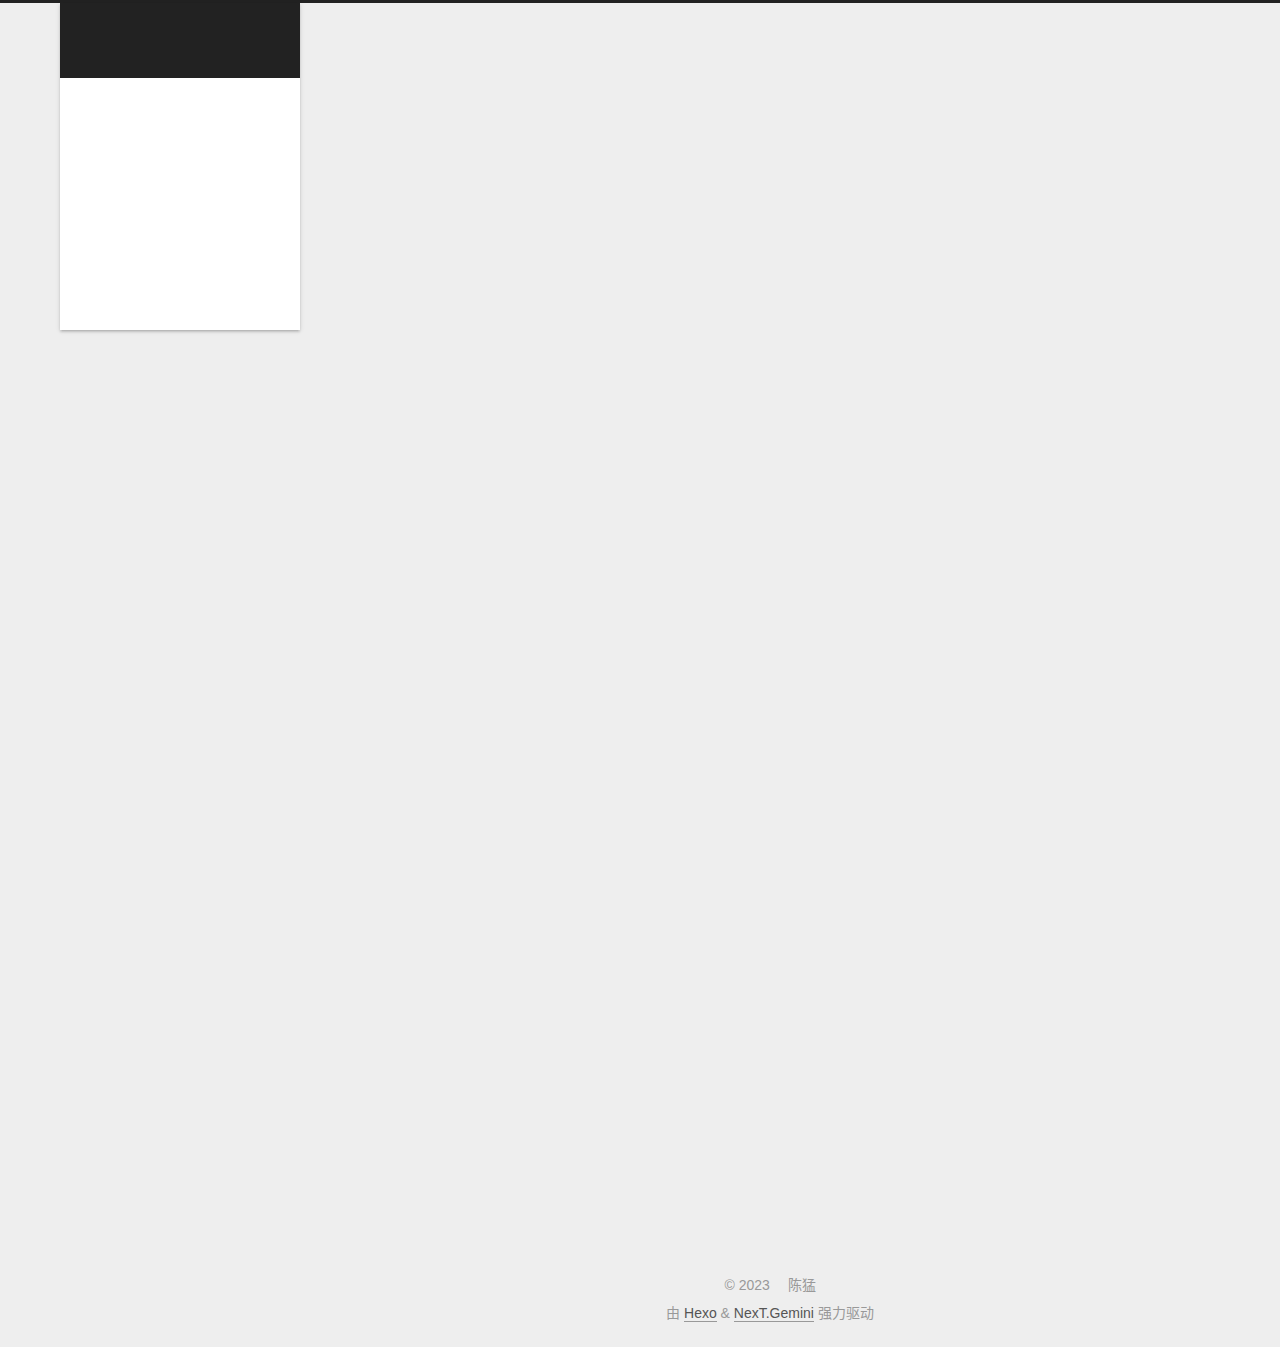
==== commit bdceefda: "Site updated: 2023-03-07 18:59:49" ====
--- a/index.html
+++ b/index.html
@@ -112,12 +112,32 @@
   <ul id="menu" class="main-menu menu">
         <li class="menu-item menu-item-home">
 
-    <a href="/" rel="section"><i class="fa fa-home fa-fw"></i>首页</a>
+    <a href="/" rel="section"><i class="home fa-fw"></i>首页</a>
 
   </li>
         <li class="menu-item menu-item-archives">
 
-    <a href="/archives/" rel="section"><i class="fa fa-archive fa-fw"></i>归档</a>
+    <a href="/archives/" rel="section"><i class="archive fa-fw"></i>归档</a>
+
+  </li>
+        <li class="menu-item menu-item-tags">
+
+    <a href="/tags/" rel="section"><i class="tags fa-fw"></i>标签</a>
+
+  </li>
+        <li class="menu-item menu-item-categories">
+
+    <a href="/categories/" rel="section"><i class="th fa-fw"></i>分类</a>
+
+  </li>
+        <li class="menu-item menu-item-about">
+
+    <a href="/about/" rel="section"><i class="user fa-fw"></i>关于</a>
+
+  </li>
+        <li class="menu-item menu-item-resources">
+
+    <a href="/resources/" rel="section"><i class="download fa-fw"></i>资源</a>
 
   </li>
   </ul>
--- a/css/main.css
+++ b/css/main.css
@@ -1168,7 +1168,7 @@
 }
 .links-of-author a::before,
 .links-of-author span.exturl::before {
-  background: #f9ddab;
+  background: #ffffac;
   border-radius: 50%;
   content: ' ';
   display: inline-block;
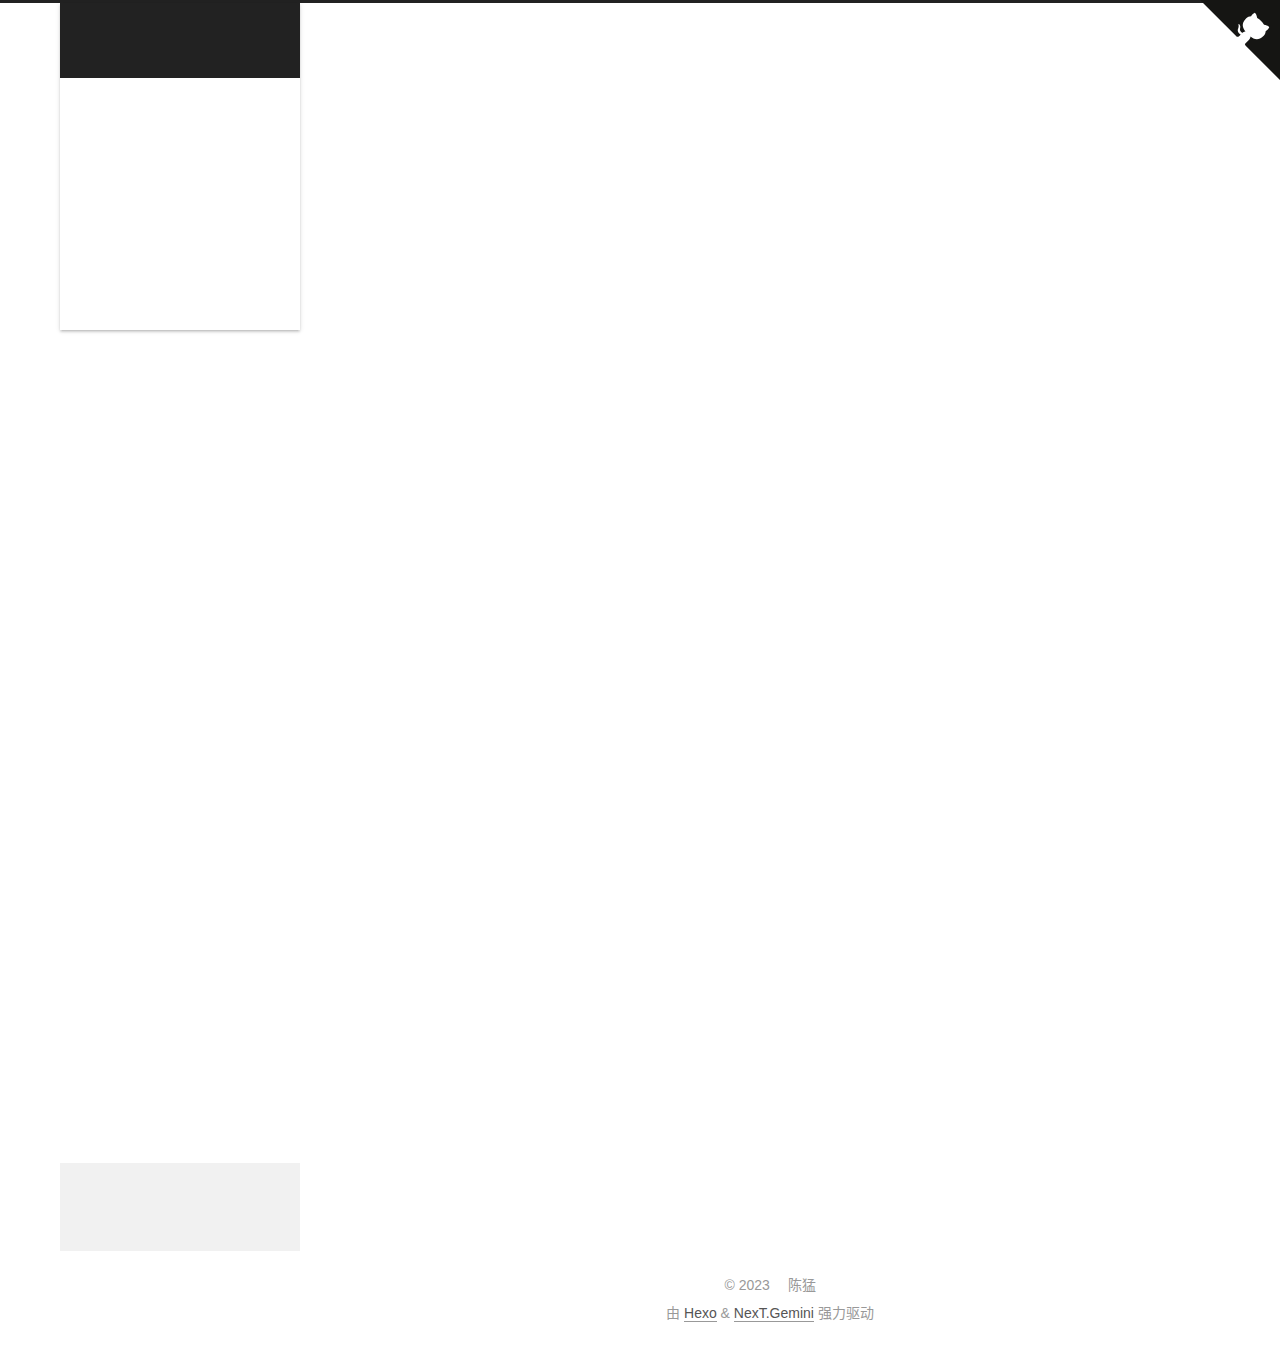
==== commit ea9168d8: "Site updated: 2023-03-07 22:24:09" ====
--- a/index.html
+++ b/index.html
@@ -22,9 +22,9 @@
 
   <meta name="description" content="选择有时候比努力更重要">
 <meta property="og:type" content="website">
-<meta property="og:title" content="个人小屋">
+<meta property="og:title" content="小陈书苑">
 <meta property="og:url" content="http://example.com/index.html">
-<meta property="og:site_name" content="个人小屋">
+<meta property="og:site_name" content="小陈书苑">
 <meta property="og:description" content="选择有时候比努力更重要">
 <meta property="og:locale" content="zh_CN">
 <meta property="article:author" content="陈猛">
@@ -43,7 +43,7 @@
   };
 </script>
 
-  <title>个人小屋</title>
+  <title>小陈书苑</title>
   
 
 
@@ -80,6 +80,8 @@
   <div class="container use-motion">
     <div class="headband"></div>
 
+<a target="_blank" rel="noopener" href="https://github.com/chen400chen" class="github-corner" aria-label="View source on GitHub"><svg width="80" height="80" viewBox="0 0 250 250" style="fill:#151513; color:#fff; position: absolute; top: 0; border: 0; right: 0;" aria-hidden="true"><path d="M0,0 L115,115 L130,115 L142,142 L250,250 L250,0 Z"></path><path d="M128.3,109.0 C113.8,99.7 119.0,89.6 119.0,89.6 C122.0,82.7 120.5,78.6 120.5,78.6 C119.2,72.0 123.4,76.3 123.4,76.3 C127.3,80.9 125.5,87.3 125.5,87.3 C122.9,97.6 130.6,101.9 134.4,103.2" fill="currentColor" style="transform-origin: 130px 106px;" class="octo-arm"></path><path d="M115.0,115.0 C114.9,115.1 118.7,116.5 119.8,115.4 L133.7,101.6 C136.9,99.2 139.9,98.4 142.2,98.6 C133.8,88.0 127.5,74.4 143.8,58.0 C148.5,53.4 154.0,51.2 159.7,51.0 C160.3,49.4 163.2,43.6 171.4,40.1 C171.4,40.1 176.1,42.5 178.8,56.2 C183.1,58.6 187.2,61.8 190.9,65.4 C194.5,69.0 197.7,73.2 200.1,77.6 C213.8,80.2 216.3,84.9 216.3,84.9 C212.7,93.1 206.9,96.0 205.4,96.6 C205.1,102.4 203.0,107.8 198.3,112.5 C181.9,128.9 168.3,122.5 157.7,114.1 C157.9,116.9 156.7,120.9 152.7,124.9 L141.0,136.5 C139.8,137.7 141.6,141.9 141.8,141.8 Z" fill="currentColor" class="octo-body"></path></svg></a><style>.github-corner:hover .octo-arm{animation:octocat-wave 560ms ease-in-out}@keyframes octocat-wave{0%,100%{transform:rotate(0)}20%,60%{transform:rotate(-25deg)}40%,80%{transform:rotate(10deg)}}@media (max-width:500px){.github-corner:hover .octo-arm{animation:none}.github-corner .octo-arm{animation:octocat-wave 560ms ease-in-out}}</style>
+
     <header class="header" itemscope itemtype="http://schema.org/WPHeader">
       <div class="header-inner"><div class="site-brand-container">
   <div class="site-nav-toggle">
@@ -94,7 +96,7 @@
 
     <a href="/" class="brand" rel="start">
       <span class="logo-line-before"><i></i></span>
-      <h1 class="site-title">个人小屋</h1>
+      <h1 class="site-title">小陈书苑</h1>
       <span class="logo-line-after"><i></i></span>
     </a>
   </div>
@@ -176,7 +178,7 @@
     </span>
 
     <span hidden itemprop="publisher" itemscope itemtype="http://schema.org/Organization">
-      <meta itemprop="name" content="个人小屋">
+      <meta itemprop="name" content="小陈书苑">
     </span>
       <header class="post-header">
         <h2 class="post-title" itemprop="name headline">
@@ -298,6 +300,8 @@
 
       <div class="site-overview-wrap sidebar-panel">
         <div class="site-author motion-element" itemprop="author" itemscope itemtype="http://schema.org/Person">
+    <img class="site-author-image" itemprop="image" alt="陈猛"
+      src="/images/avatar.gif">
   <p class="site-author-name" itemprop="name">陈猛</p>
   <div class="site-description" itemprop="description">选择有时候比努力更重要</div>
 </div>
@@ -357,6 +361,8 @@
   </div>
 
   
+  
+  <script color='0,0,255' opacity='0.5' zIndex='-1' count='99' src="/lib/canvas-nest/canvas-nest.min.js"></script>
   <script src="/lib/anime.min.js"></script>
   <script src="/lib/velocity/velocity.min.js"></script>
   <script src="/lib/velocity/velocity.ui.min.js"></script>
@@ -372,6 +378,8 @@
 <script src="/js/next-boot.js"></script>
 
 
+  <script defer src="/lib/three/three.min.js"></script>
+    <script defer src="/lib/three/canvas_sphere.min.js"></script>
 
 
   
--- a/css/main.css
+++ b/css/main.css
@@ -1141,6 +1141,7 @@
   margin: 0 auto;
   max-width: 120px;
   padding: 2px;
+  border-radius: 50%;
 }
 .site-author-name {
   color: var(--text-color);
@@ -1168,7 +1169,7 @@
 }
 .links-of-author a::before,
 .links-of-author span.exturl::before {
-  background: #ffffac;
+  background: #30ff20;
   border-radius: 50%;
   content: ' ';
   display: inline-block;
@@ -2563,3 +2564,23 @@
     margin: 8px 0 0;
   }
 }
+body {
+  background: url("/images/background.png");
+  background-repeat: no-repeat;
+  background-attachment: fixed;
+  background-position: 50% 50%;
+  background-size: cover;
+}
+.sidebar {
+  transition-duration: 0.4s;
+  opacity: 0.8;
+}
+.posts-expand .post-title-link {
+  color: #222;
+}
+.post-block {
+  background: #fff;
+  border-radius: initial;
+  box-shadow: 0 2px 2px 0 rgba(0,0,0,0.12), 0 3px 1px -2px rgba(0,0,0,0.06), 0 1px 5px 0 rgba(0,0,0,0.12);
+  padding: 40px;
+}
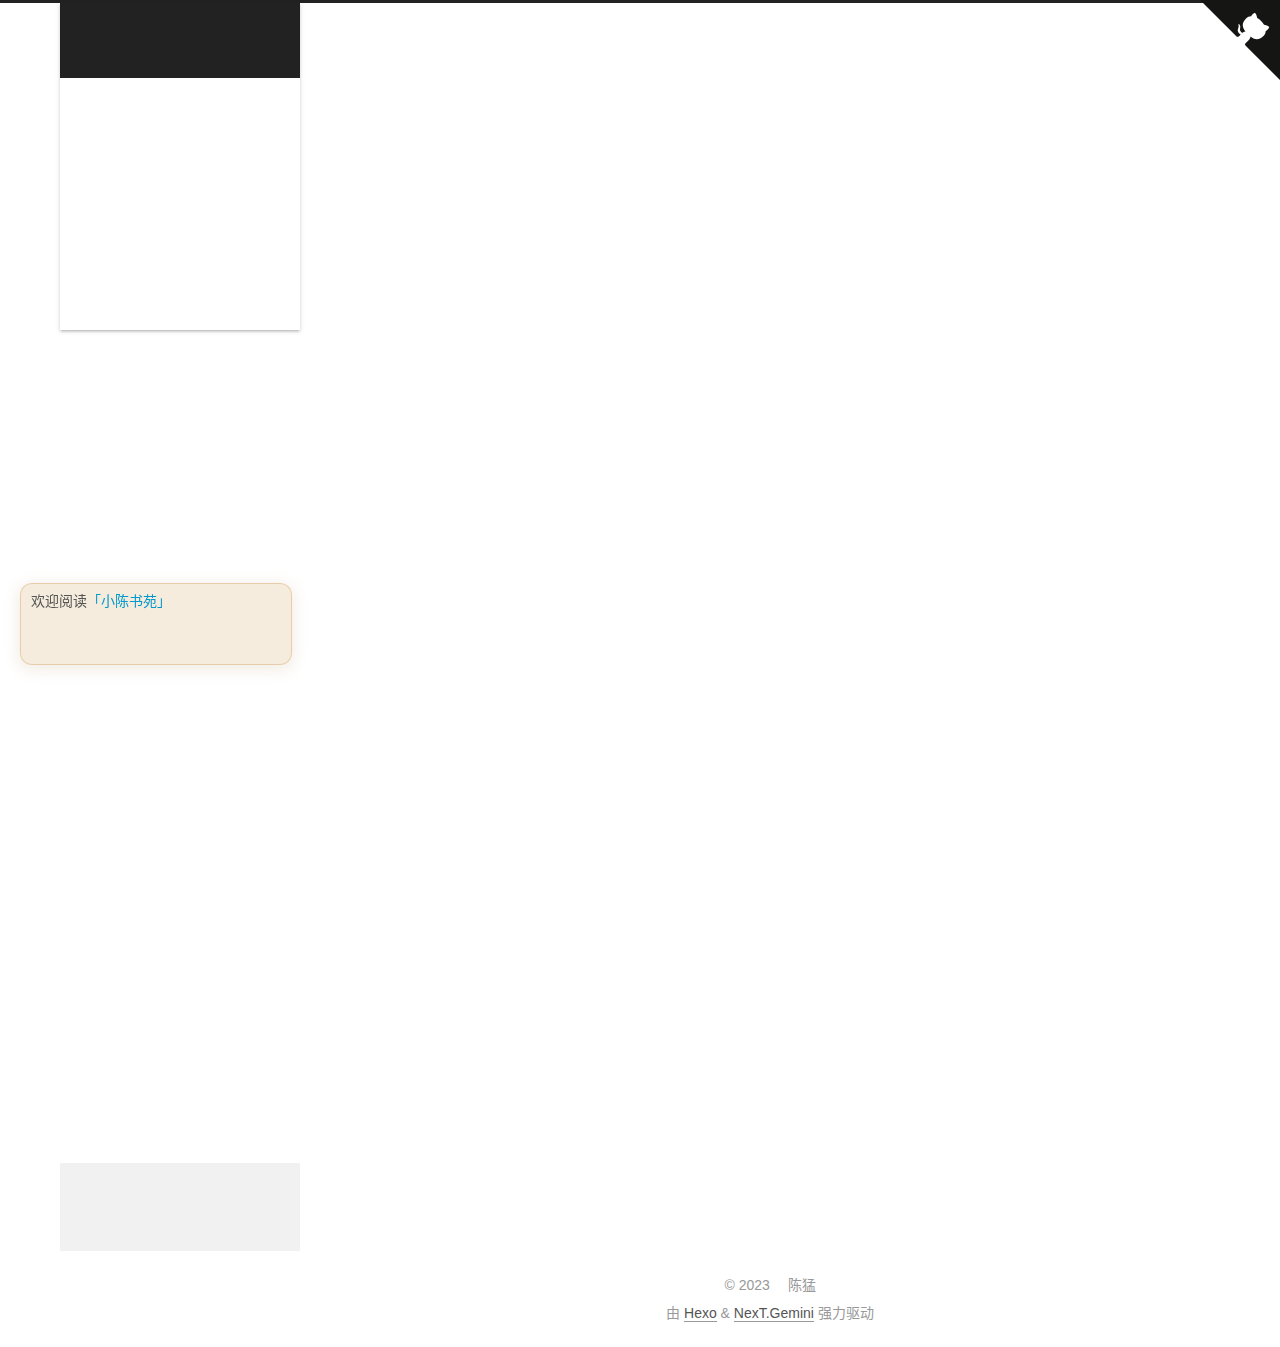
==== commit ff5bf265: "Site updated: 2023-03-09 21:24:30" ====
--- a/index.html
+++ b/index.html
@@ -74,12 +74,15 @@
   </style>
 </noscript>
 
+
+<script src="https://cdn.jsdelivr.net/npm/jquery/dist/jquery.min.js"></script>
+<link rel="stylesheet" href="https://cdn.jsdelivr.net/npm/font-awesome/css/font-awesome.min.css">
 </head>
 
 <body itemscope itemtype="http://schema.org/WebPage">
   <div class="container use-motion">
     <div class="headband"></div>
-
+<script src="/live2d-widget/autoload.js"></script>
 <a target="_blank" rel="noopener" href="https://github.com/chen400chen" class="github-corner" aria-label="View source on GitHub"><svg width="80" height="80" viewBox="0 0 250 250" style="fill:#151513; color:#fff; position: absolute; top: 0; border: 0; right: 0;" aria-hidden="true"><path d="M0,0 L115,115 L130,115 L142,142 L250,250 L250,0 Z"></path><path d="M128.3,109.0 C113.8,99.7 119.0,89.6 119.0,89.6 C122.0,82.7 120.5,78.6 120.5,78.6 C119.2,72.0 123.4,76.3 123.4,76.3 C127.3,80.9 125.5,87.3 125.5,87.3 C122.9,97.6 130.6,101.9 134.4,103.2" fill="currentColor" style="transform-origin: 130px 106px;" class="octo-arm"></path><path d="M115.0,115.0 C114.9,115.1 118.7,116.5 119.8,115.4 L133.7,101.6 C136.9,99.2 139.9,98.4 142.2,98.6 C133.8,88.0 127.5,74.4 143.8,58.0 C148.5,53.4 154.0,51.2 159.7,51.0 C160.3,49.4 163.2,43.6 171.4,40.1 C171.4,40.1 176.1,42.5 178.8,56.2 C183.1,58.6 187.2,61.8 190.9,65.4 C194.5,69.0 197.7,73.2 200.1,77.6 C213.8,80.2 216.3,84.9 216.3,84.9 C212.7,93.1 206.9,96.0 205.4,96.6 C205.1,102.4 203.0,107.8 198.3,112.5 C181.9,128.9 168.3,122.5 157.7,114.1 C157.9,116.9 156.7,120.9 152.7,124.9 L141.0,136.5 C139.8,137.7 141.6,141.9 141.8,141.8 Z" fill="currentColor" class="octo-body"></path></svg></a><style>.github-corner:hover .octo-arm{animation:octocat-wave 560ms ease-in-out}@keyframes octocat-wave{0%,100%{transform:rotate(0)}20%,60%{transform:rotate(-25deg)}40%,80%{transform:rotate(10deg)}}@media (max-width:500px){.github-corner:hover .octo-arm{animation:none}.github-corner .octo-arm{animation:octocat-wave 560ms ease-in-out}}</style>
 
     <header class="header" itemscope itemtype="http://schema.org/WPHeader">
--- a/css/main.css
+++ b/css/main.css
@@ -1169,7 +1169,7 @@
 }
 .links-of-author a::before,
 .links-of-author span.exturl::before {
-  background: #30ff20;
+  background: #e805ff;
   border-radius: 50%;
   content: ' ';
   display: inline-block;
